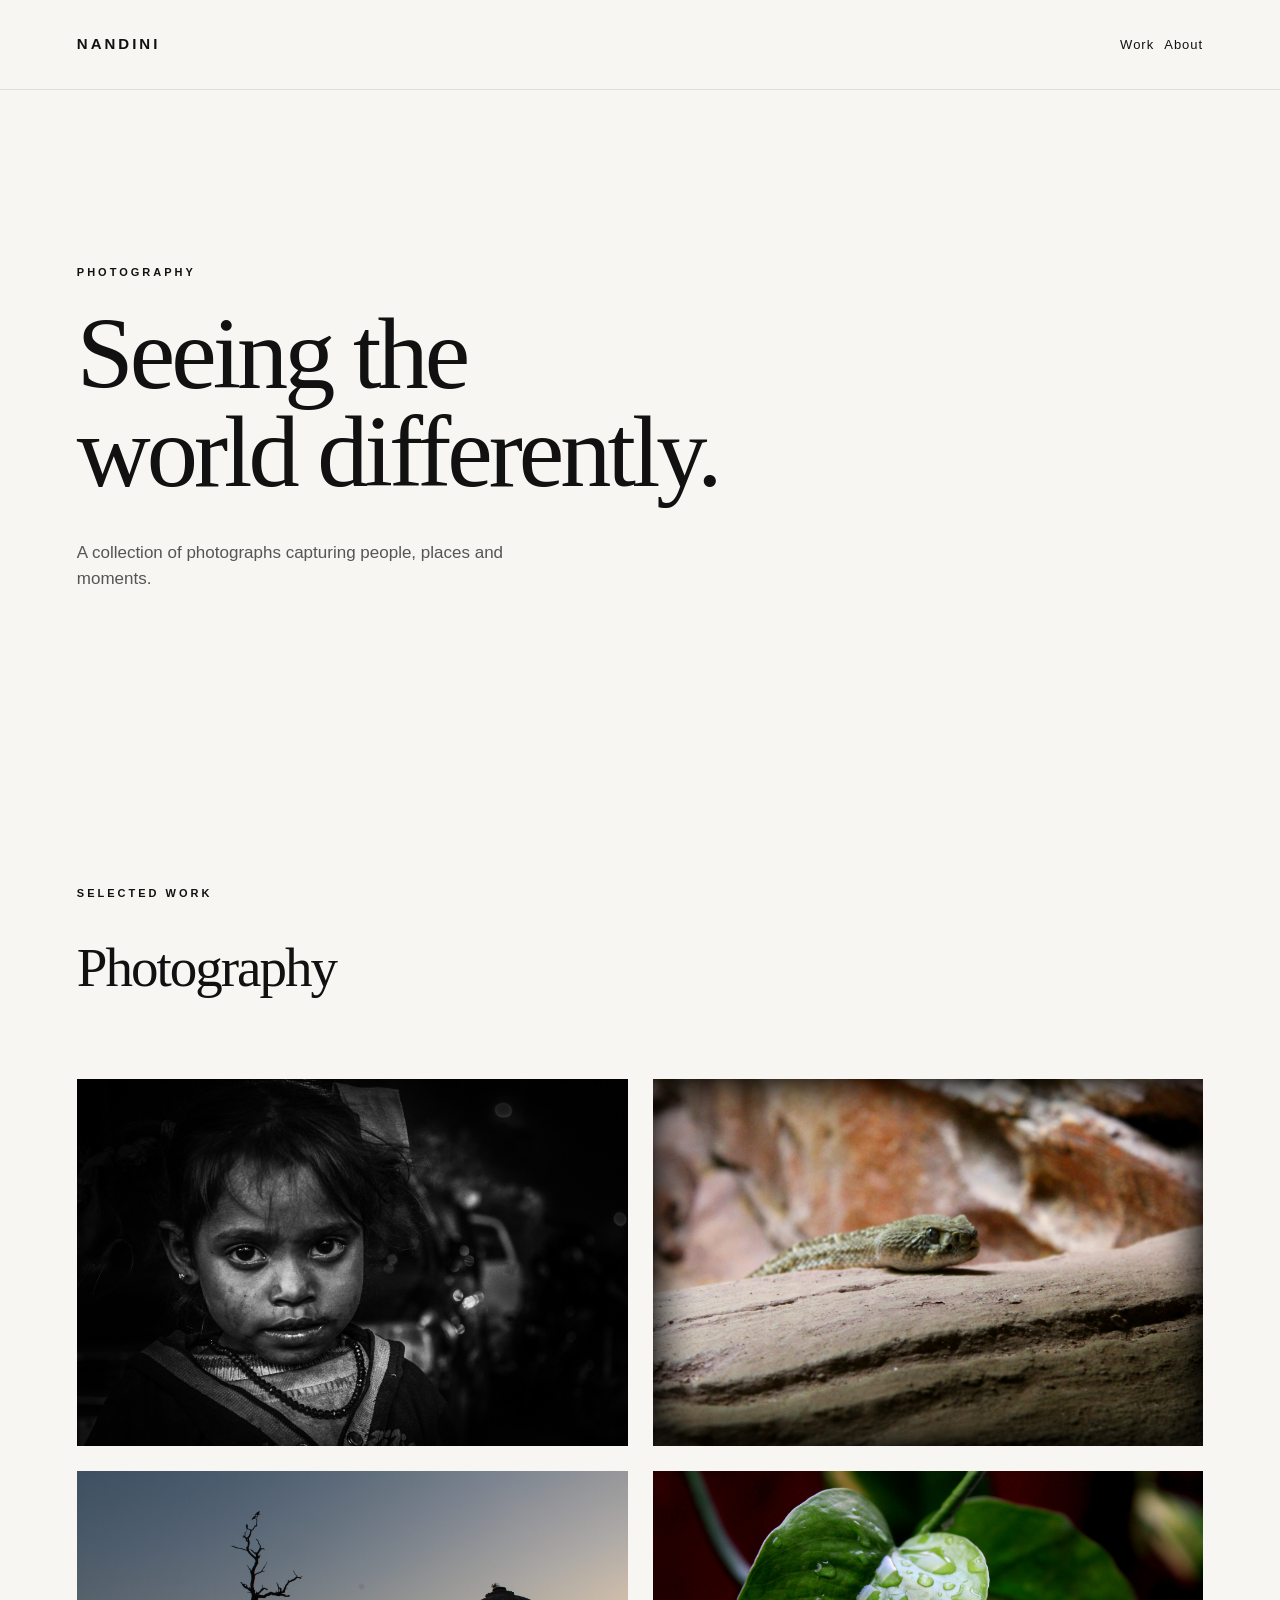
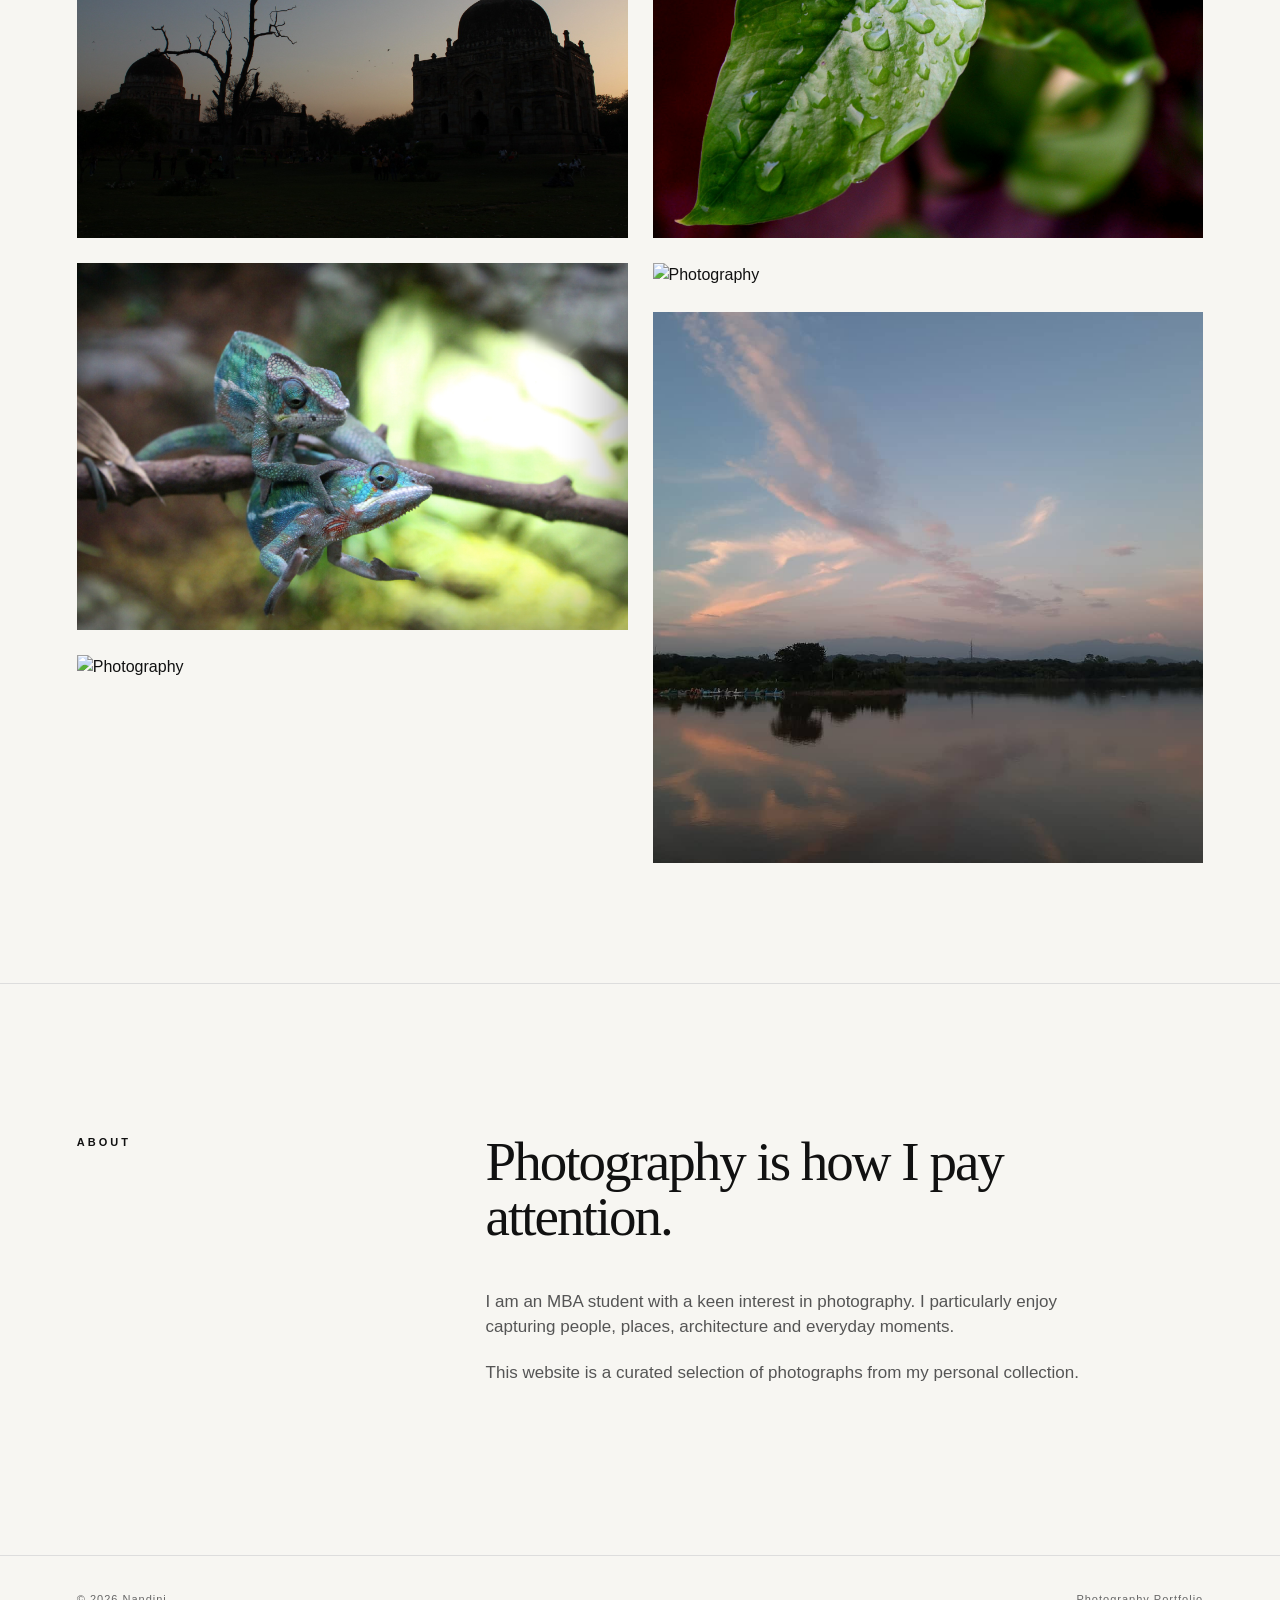
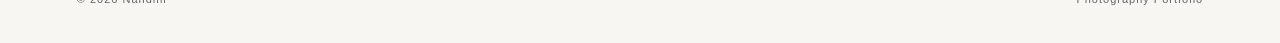
==== index.html @ ea31d05a "Update title in index.html to include full name" ====
<!DOCTYPE html>
<html lang="en">

<head>
    <meta charset="UTF-8">
    <meta name="viewport" content="width=device-width, initial-scale=1.0">

    <title>Nandini Shankhyan | Photography</title>

    <link rel="stylesheet" href="style.css">
</head>

<body>

    <!-- NAVIGATION -->
    <header>
        <div class="logo">NANDINI</div>

        <nav>
            <a href="#work">Work</a>
            <a href="#about">About</a>
        </nav>
    </header>


    <!-- HERO -->
    <section class="hero">

        <div class="hero-text">
            <p class="eyebrow">PHOTOGRAPHY</p>

            <h1>
                Seeing the<br>
                world differently.
            </h1>

            <p class="intro">
                A collection of photographs capturing people,
                places and moments.
            </p>
        </div>

    </section>


    <!-- PORTFOLIO -->
    <section id="work" class="portfolio">

        <div class="section-heading">
            <p class="eyebrow">SELECTED WORK</p>
            <h2>Photography</h2>
        </div>


        <div class="gallery">

            <!-- PHOTO 1 -->
            <div class="photo">
                <img src="images/photo1.jpg" alt="Photography">
            </div>

            <!-- PHOTO 2 -->
            <div class="photo">
                <img src="images/photo2.jpg" alt="Photography">
            </div>

            <!-- PHOTO 3 -->
            <div class="photo">
                <img src="images/photo3.jpg" alt="Photography">
            </div>

            <!-- PHOTO 4 -->
            <div class="photo">
                <img src="images/photo4.jpg" alt="Photography">
            </div>

            <!-- PHOTO 5 -->
            <div class="photo">
                <img src="images/photo5.jpg" alt="Photography">
            </div>

            <!-- PHOTO 6 -->
            <div class="photo">
                <img src="images/photo6.jpg" alt="Photography">
            </div>

            <!-- PHOTO 7 -->
            <div class="photo">
                <img src="images/photo7.jpg" alt="Photography">
            </div>

            <!-- PHOTO 8 -->
            <div class="photo">
                <img src="images/photo8.jpg" alt="Photography">
            </div>

        </div>

    </section>


    <!-- ABOUT -->
    <section id="about" class="about">

        <div class="about-title">
            <p class="eyebrow">ABOUT</p>
        </div>

        <div class="about-text">

            <h2>
                Photography is how I
                pay attention.
            </h2>

            <p>
                I am an MBA student with a keen interest in photography.
                I particularly enjoy capturing people, places, architecture
                and everyday moments.
            </p>

            <p>
                This website is a curated selection of photographs
                from my personal collection.
            </p>

        </div>

    </section>


    <!-- FOOTER -->
    <footer>

        <div>
            © 2026 Nandini
        </div>

        <div>
            Photography Portfolio
        </div>

    </footer>

</body>

</html>
---- style.css ----
* {
    margin: 0;
    padding: 0;
    box-sizing: border-box;
}

html {
    scroll-behavior: smooth;
}

body {
    font-family: Arial, Helvetica, sans-serif;
    background: #f7f6f2;
    color: #111;
    line-height: 1.5;
}


/* NAVIGATION */

header {
    height: 90px;
    padding: 0 6vw;

    display: flex;
    align-items: center;
    justify-content: space-between;

    border-bottom: 1px solid #ddd;
}

.logo {
    font-size: 15px;
    font-weight: 700;
    letter-spacing: 3px;
}

nav {
    display: flex;
    gap: 10px;
}

nav a {
    color: #111;
    text-decoration: none;
    font-size: 13px;
    letter-spacing: 1px;
}

nav a:hover {
    opacity: 0.5;
}


/* HERO */

.hero {
    min-height: 75vh;

    padding: 10vh 6vw;

    display: flex;
    align-items: center;
}

.hero-text {
    max-width: 850px;
}

.eyebrow {
    font-size: 11px;
    letter-spacing: 3px;
    font-weight: 600;

    margin-bottom: 25px;
}

.hero h1 {
    font-family: Georgia, serif;

    font-size: clamp(55px, 8vw, 120px);

    font-weight: 400;

    line-height: 0.95;

    letter-spacing: -4px;
}

.intro {
    max-width: 450px;

    margin-top: 40px;

    font-size: 17px;

    color: #555;
}


/* PORTFOLIO */

.portfolio {
    padding: 120px 6vw;
}

.section-heading {
    margin-bottom: 70px;
}

.section-heading h2 {
    font-family: Georgia, serif;

    font-size: 55px;

    font-weight: 400;

    letter-spacing: -2px;
}


/* GALLERY */

.gallery {
    columns: 2;
    column-gap: 25px;
}

.photo {
    break-inside: avoid;

    margin-bottom: 25px;

    overflow: hidden;
}

.photo img {
    display: block;

    width: 100%;
    height: auto;

    transition: transform 0.5s ease;
}

.photo:hover img {
    transform: scale(1.025);
}


/* ABOUT */

.about {
    padding: 150px 6vw;

    display: grid;

    grid-template-columns: 1fr 2fr;

    gap: 50px;

    border-top: 1px solid #ddd;
}

.about-text {
    max-width: 700px;
}

.about-text h2 {
    font-family: Georgia, serif;

    font-size: 55px;

    font-weight: 400;

    line-height: 1;

    letter-spacing: -2px;

    margin-bottom: 45px;
}

.about-text p {
    max-width: 600px;

    font-size: 17px;

    color: #555;

    margin-bottom: 20px;
}


/* FOOTER */

footer {
    padding: 35px 6vw;

    border-top: 1px solid #ddd;

    display: flex;
    justify-content: space-between;

    font-size: 11px;

    letter-spacing: 1px;

    color: #666;
}


/* MOBILE */

@media (max-width: 700px) {

    header {
        height: 75px;

        padding: 0 5vw;
    }

    nav {
        gap: 18px;
    }

    .hero {
        min-height: 70vh;

        padding: 8vh 5vw;
    }

    .hero h1 {
        font-size: 55px;

        letter-spacing: -2px;
    }

    .portfolio {
        padding: 90px 5vw;
    }

    .gallery {
        columns: 1;
    }

    .about {
        padding: 100px 5vw;

        display: block;
    }

    .about-title {
        margin-bottom: 50px;
    }

    .about-text h2 {
        font-size: 45px;
    }

    footer {
        padding: 30px 5vw;

        flex-direction: column;

        gap: 10px;
    }

}
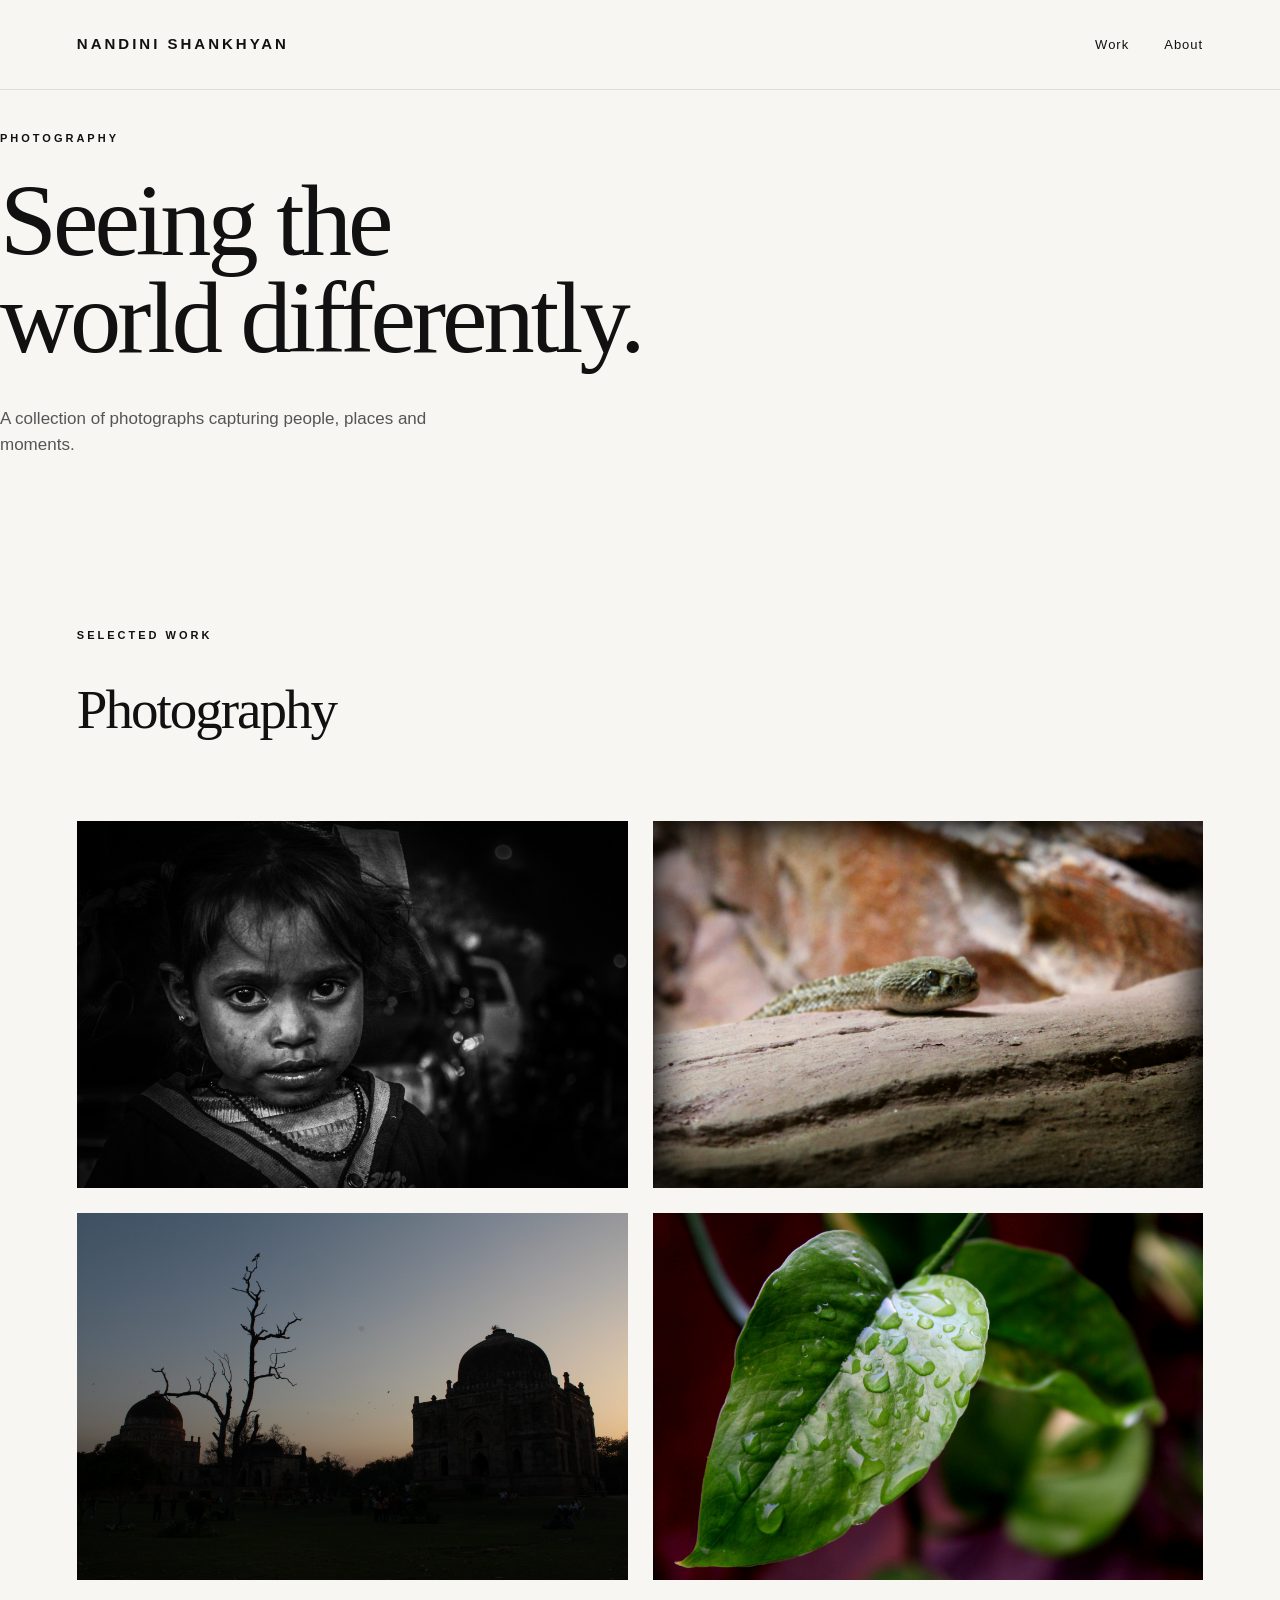
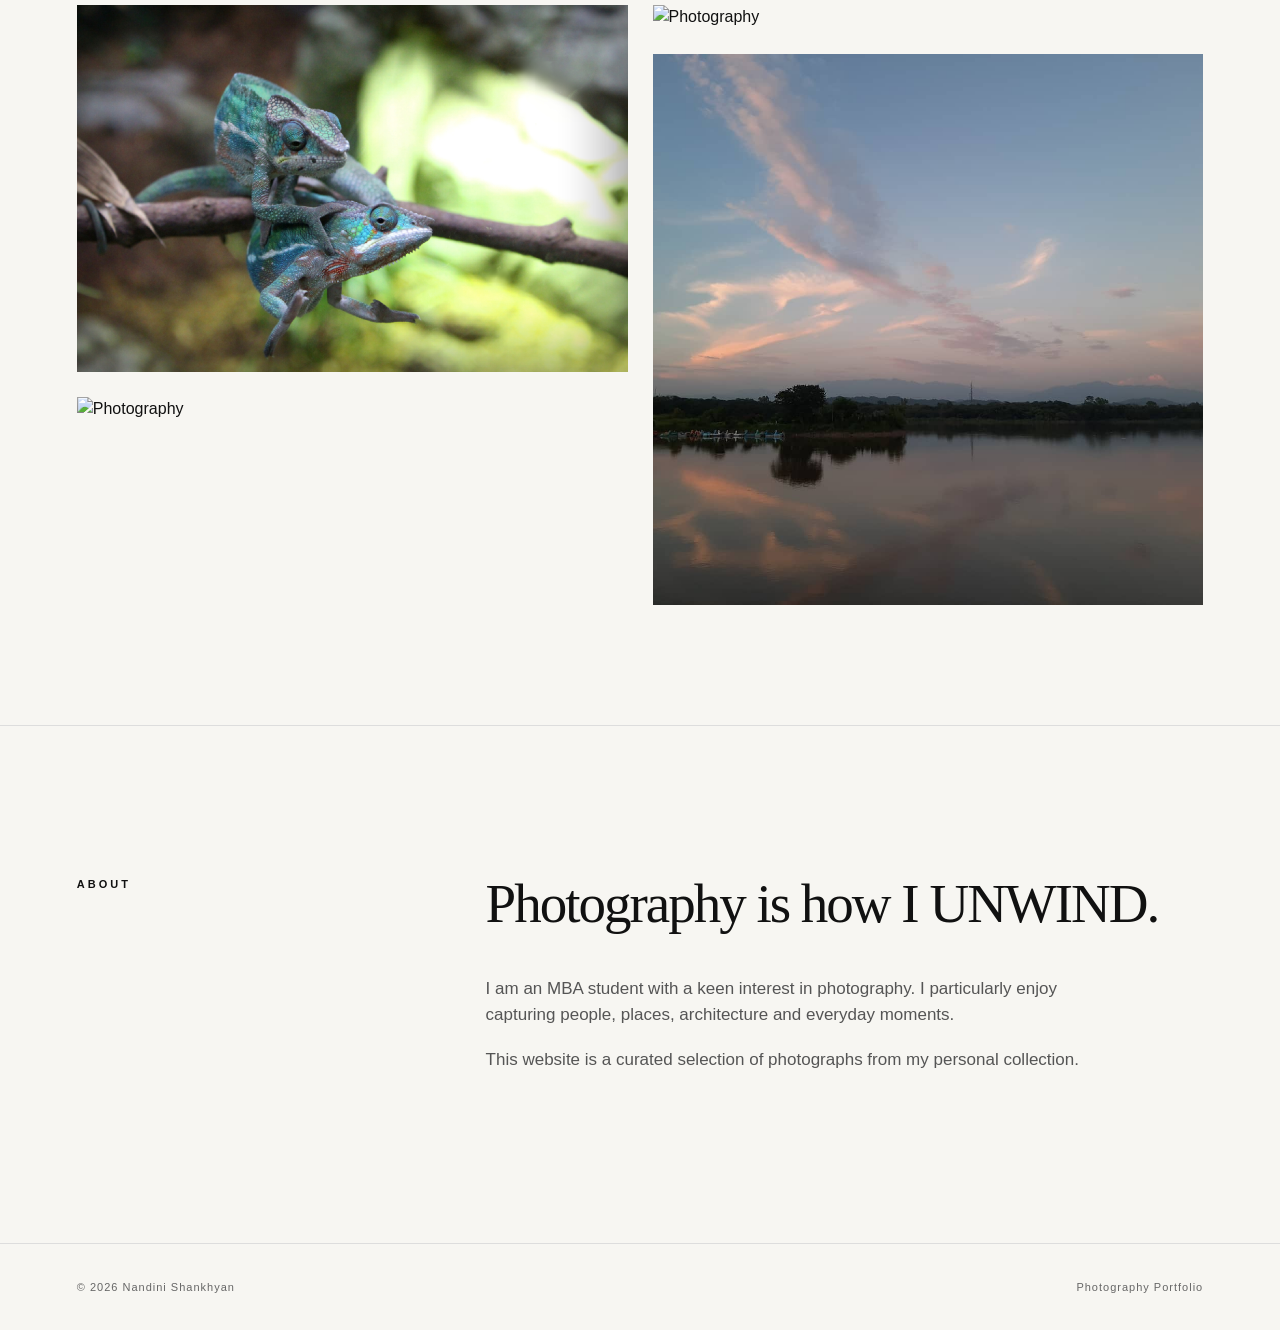
==== commit 52525013: "Update logo and footer text to include full name" ====
--- a/index.html
+++ b/index.html
@@ -14,7 +14,7 @@
 
     <!-- NAVIGATION -->
     <header>
-        <div class="logo">NANDINI</div>
+        <div class="logo">NANDINI SHANKHYAN</div>
 
         <nav>
             <a href="#work">Work</a>
@@ -110,7 +110,7 @@
 
             <h2>
                 Photography is how I
-                pay attention.
+                UNWIND.
             </h2>
 
             <p>
@@ -133,7 +133,7 @@
     <footer>
 
         <div>
-            © 2026 Nandini
+            © 2026 Nandini Shankhyan
         </div>
 
         <div>
--- a/style.css
+++ b/style.css
@@ -37,7 +37,7 @@
 
 nav {
     display: flex;
-    gap: 10px;
+    gap: 35px;
 }
 
 nav a {
@@ -55,9 +55,9 @@
 /* HERO */
 
 .hero {
-    min-height: 75vh;
-
-    padding: 10vh 6vw;
+    min-height: auto;
+
+    padding: 40px 0 50px;
 
     display: flex;
     align-items: center;
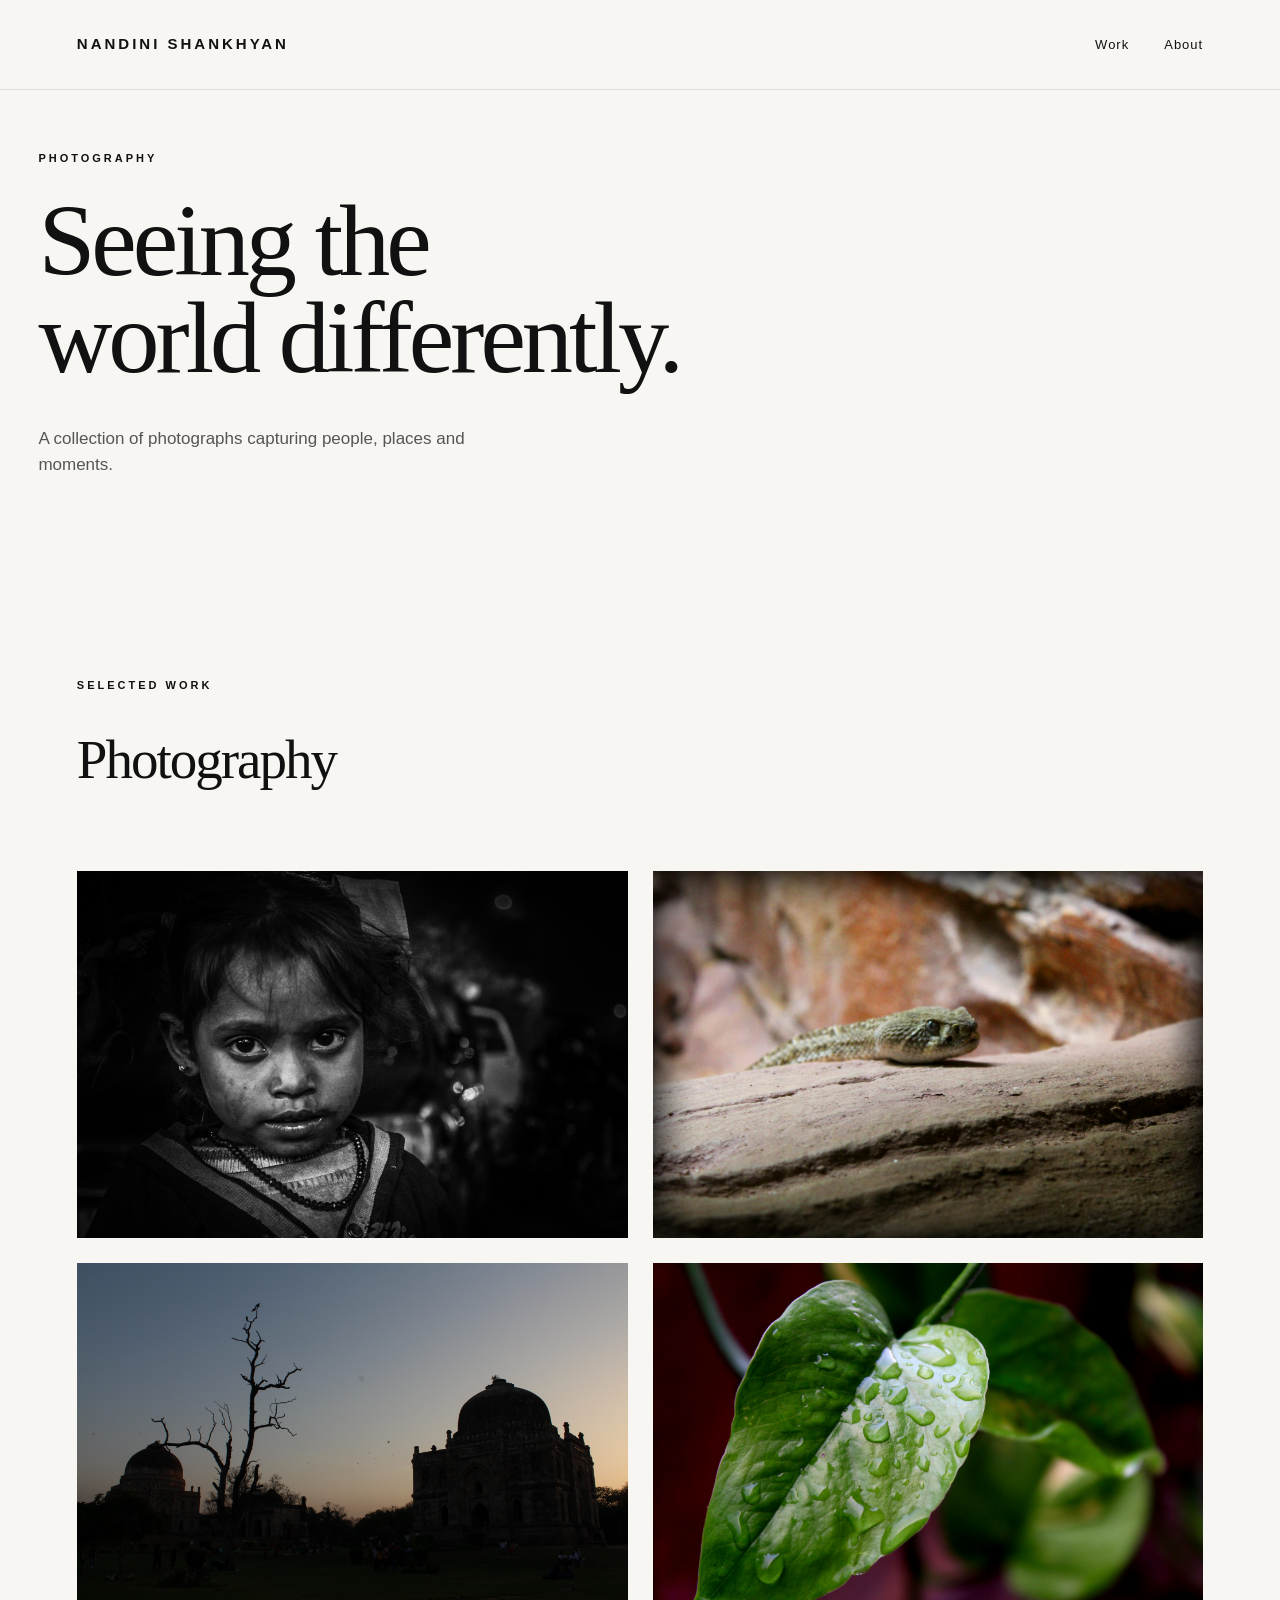
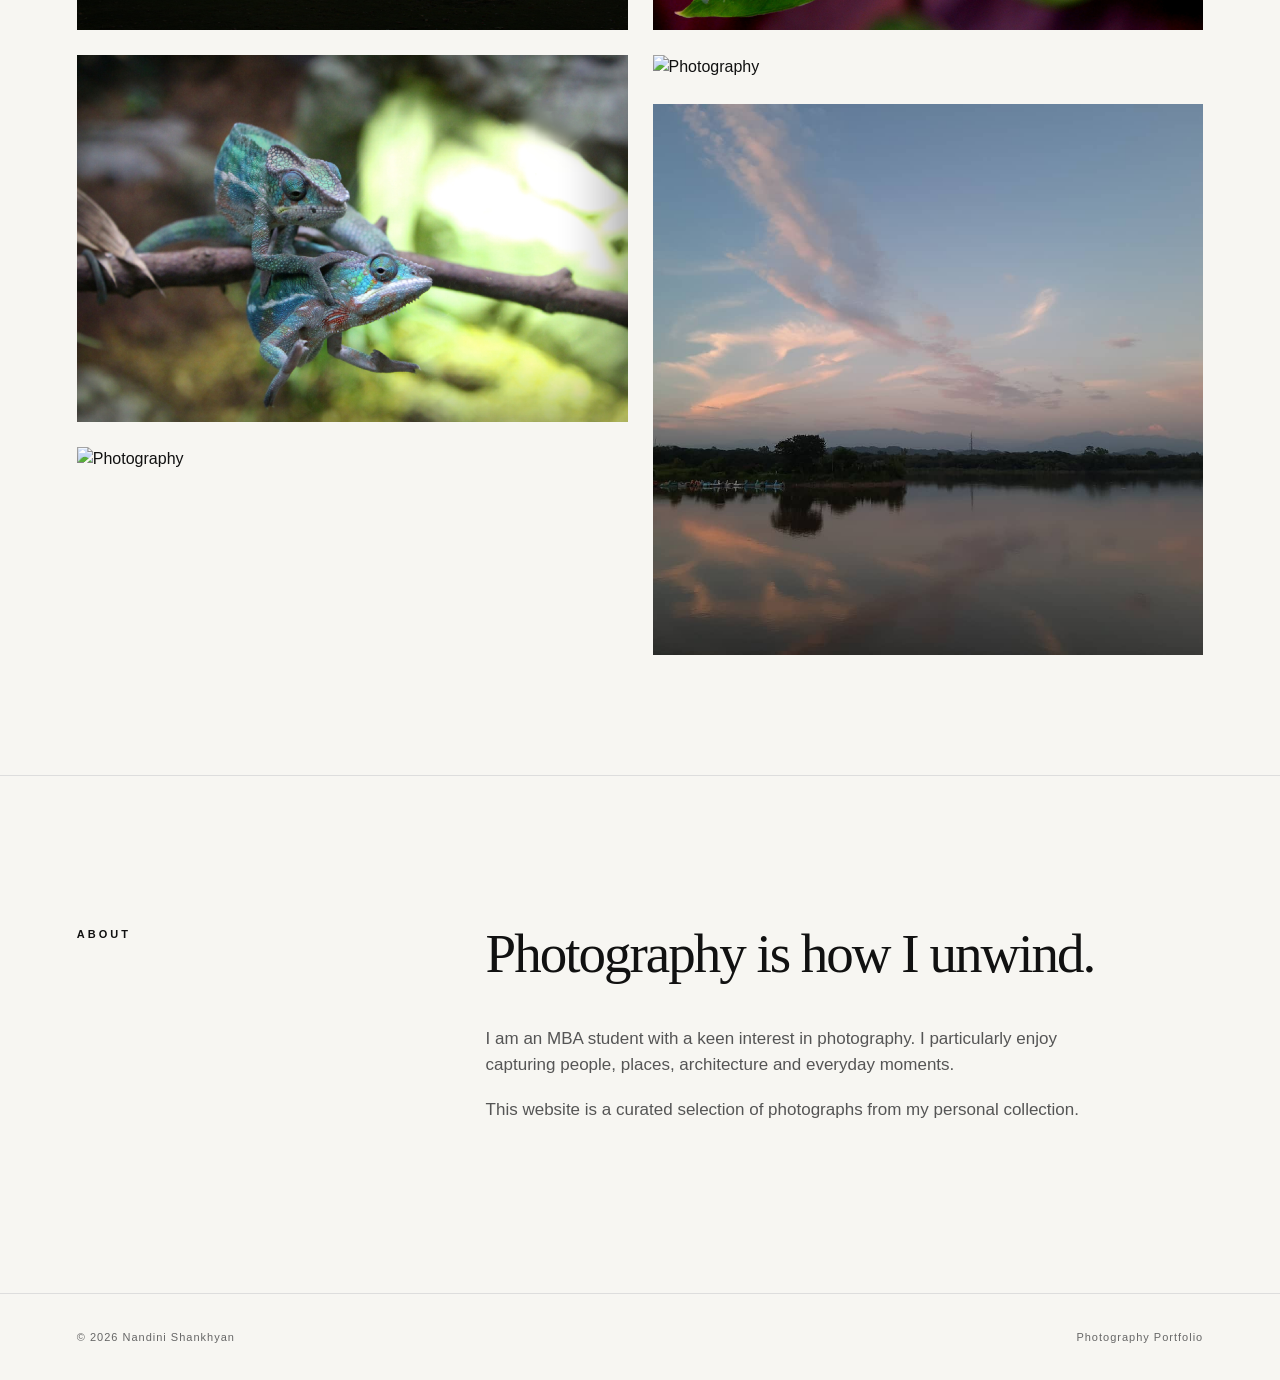
==== commit 833f03aa: "Change 'UNWIND' to 'unwind' in index.html" ====
--- a/index.html
+++ b/index.html
@@ -110,7 +110,7 @@
 
             <h2>
                 Photography is how I
-                UNWIND.
+                unwind.
             </h2>
 
             <p>
--- a/style.css
+++ b/style.css
@@ -57,7 +57,7 @@
 .hero {
     min-height: auto;
 
-    padding: 40px 0 50px;
+    padding: 60px 3vw 80px;
 
     display: flex;
     align-items: center;
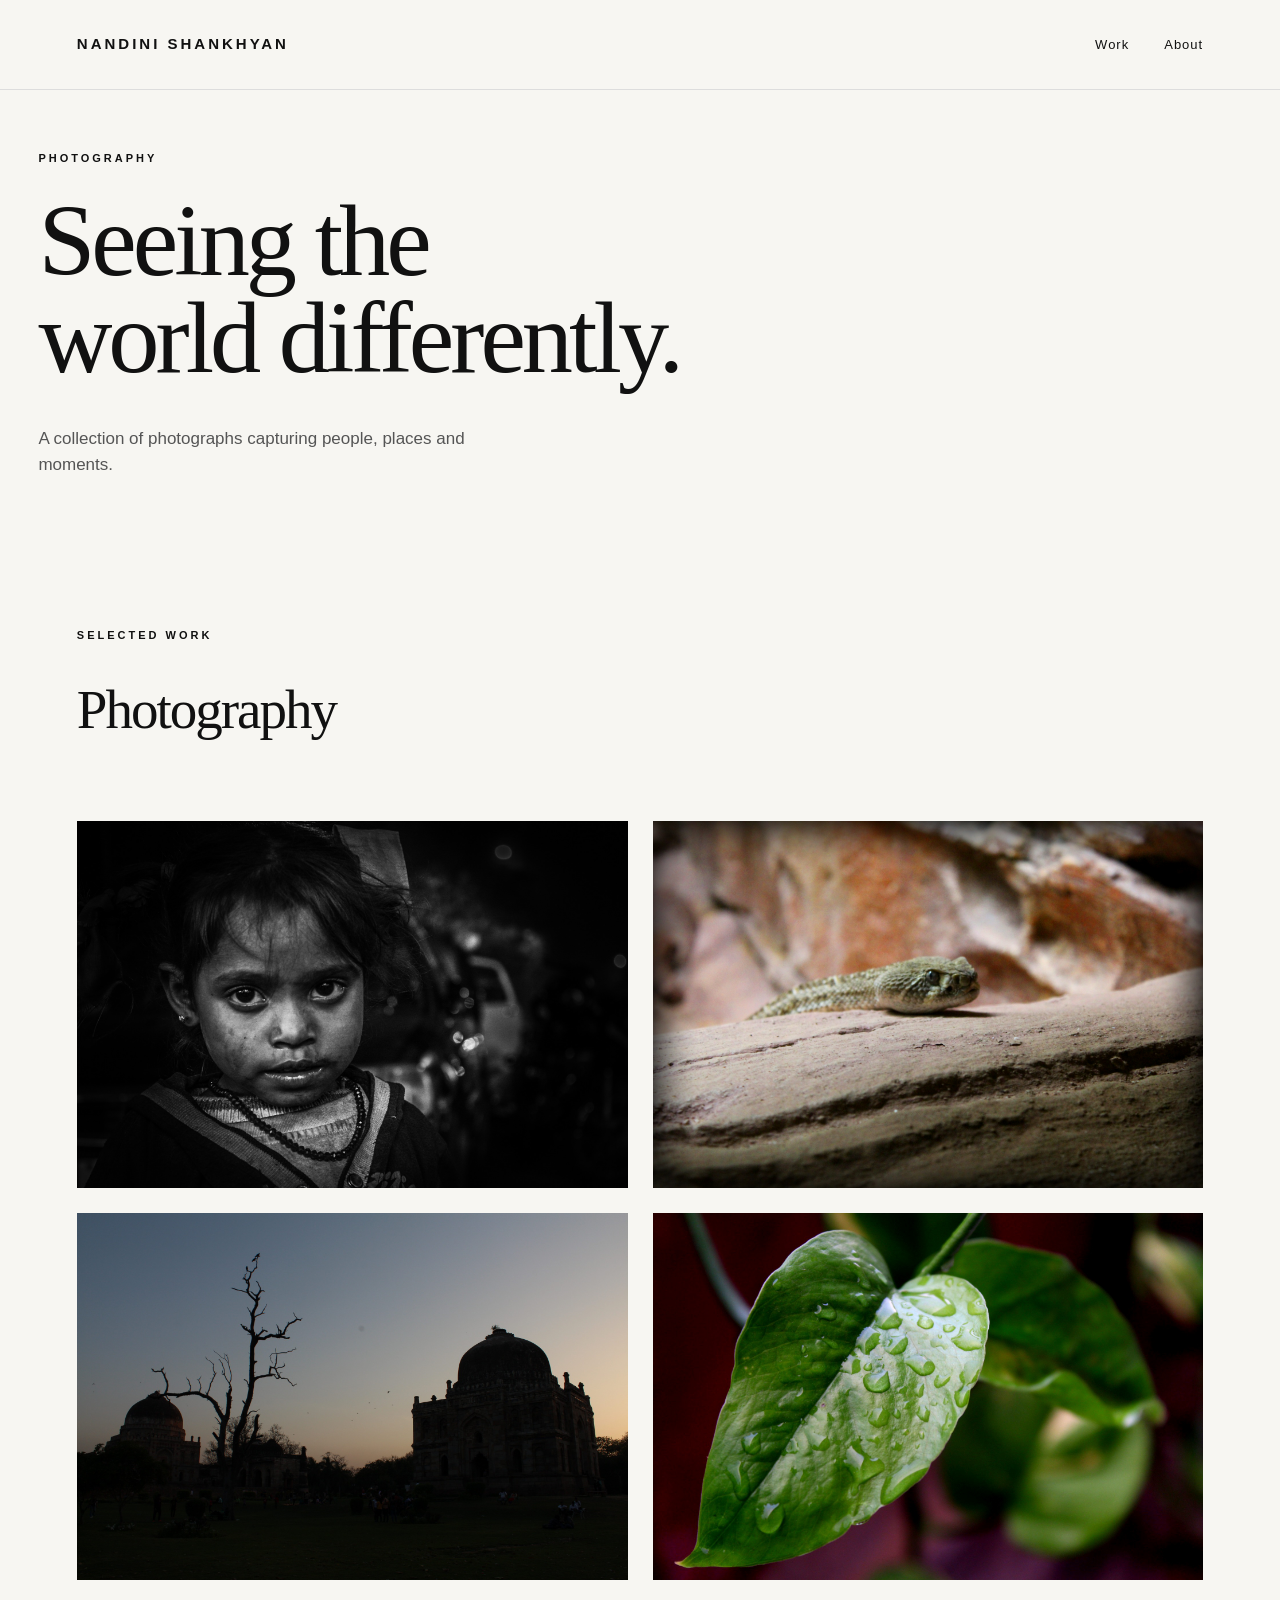
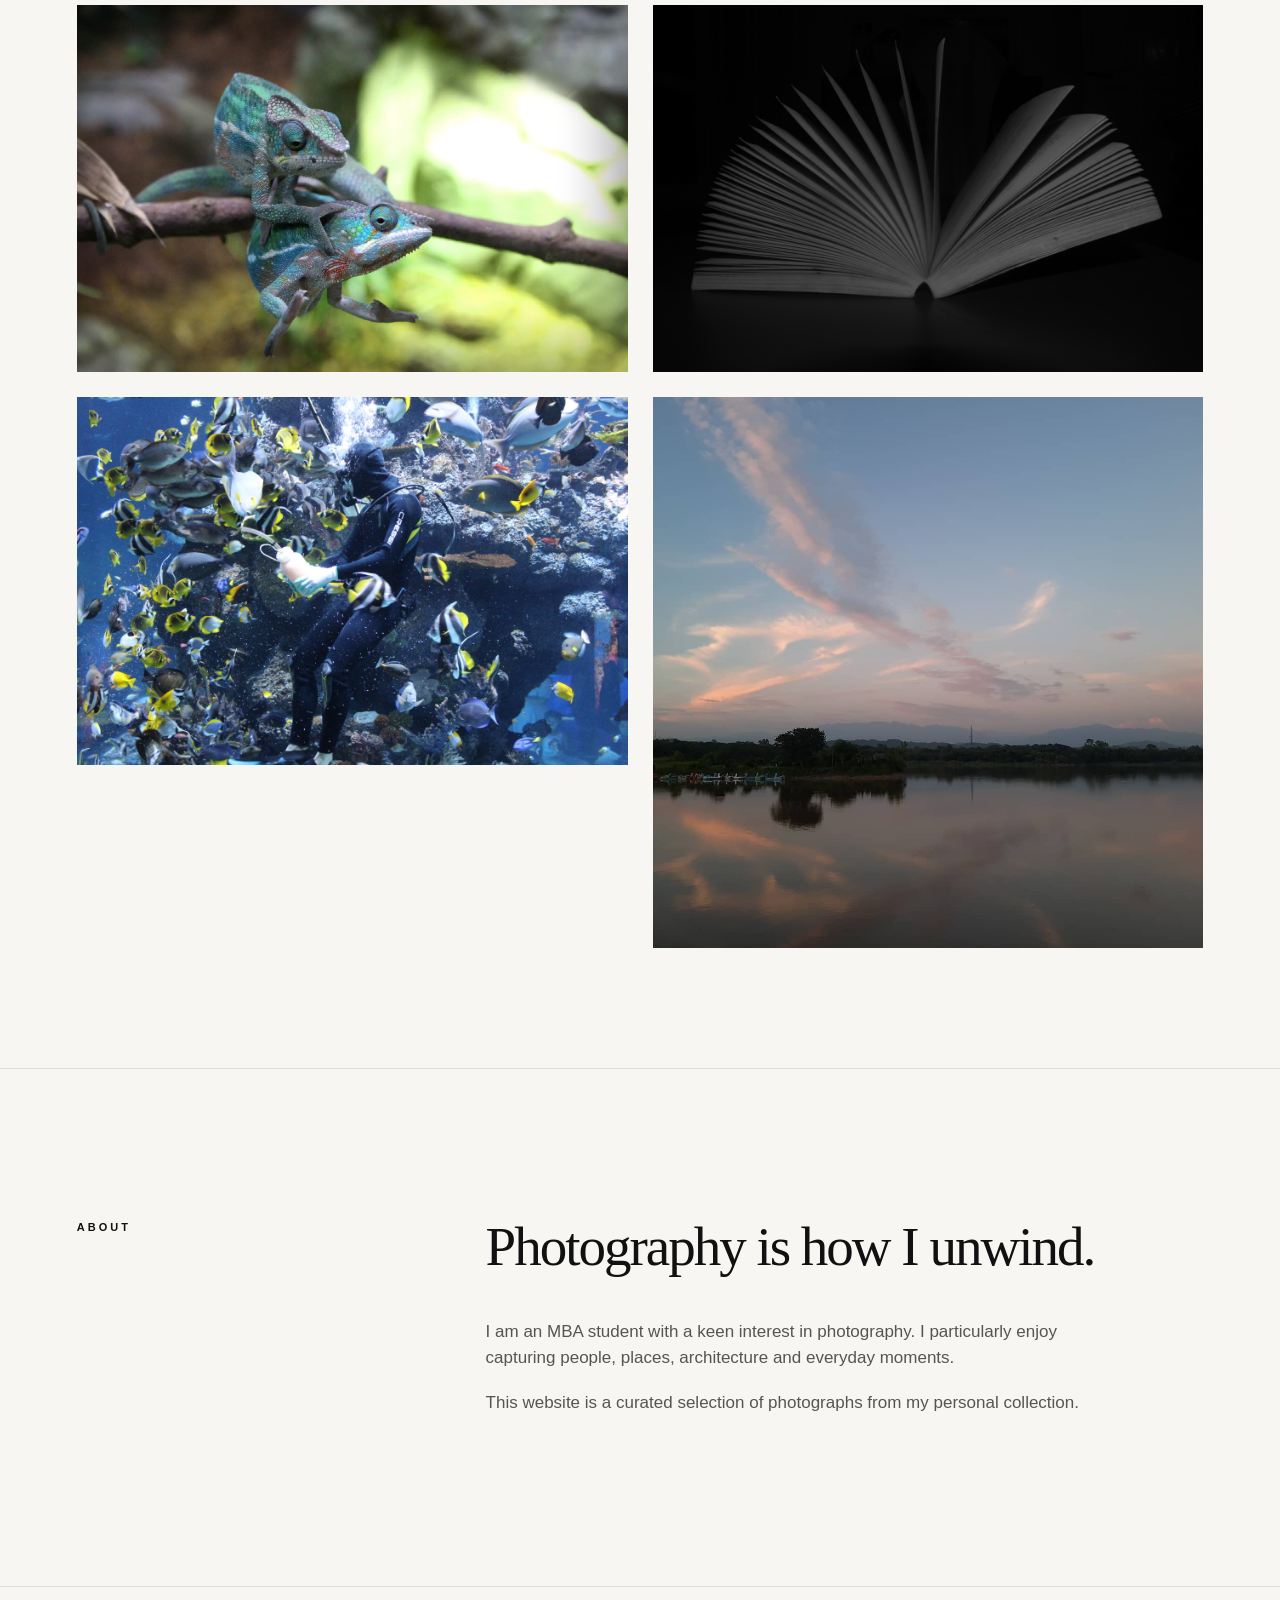
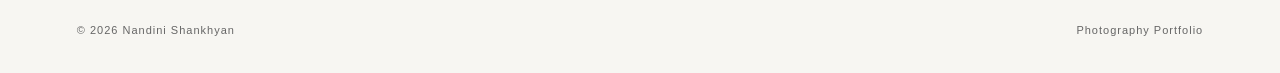
==== commit a16e88fc: "Change image file extensions from .jpg to .JPG" ====
--- a/index.html
+++ b/index.html
@@ -71,7 +71,7 @@
 
             <!-- PHOTO 4 -->
             <div class="photo">
-                <img src="images/photo4.jpg" alt="Photography">
+                <img src="images/photo4.JPG" alt="Photography">
             </div>
 
             <!-- PHOTO 5 -->
@@ -86,7 +86,7 @@
 
             <!-- PHOTO 7 -->
             <div class="photo">
-                <img src="images/photo7.jpg" alt="Photography">
+                <img src="images/photo7.JPG" alt="Photography">
             </div>
 
             <!-- PHOTO 8 -->
--- a/style.css
+++ b/style.css
@@ -57,7 +57,7 @@
 .hero {
     min-height: auto;
 
-    padding: 60px 3vw 80px;
+    padding: 60px 3vw 30px;
 
     display: flex;
     align-items: center;
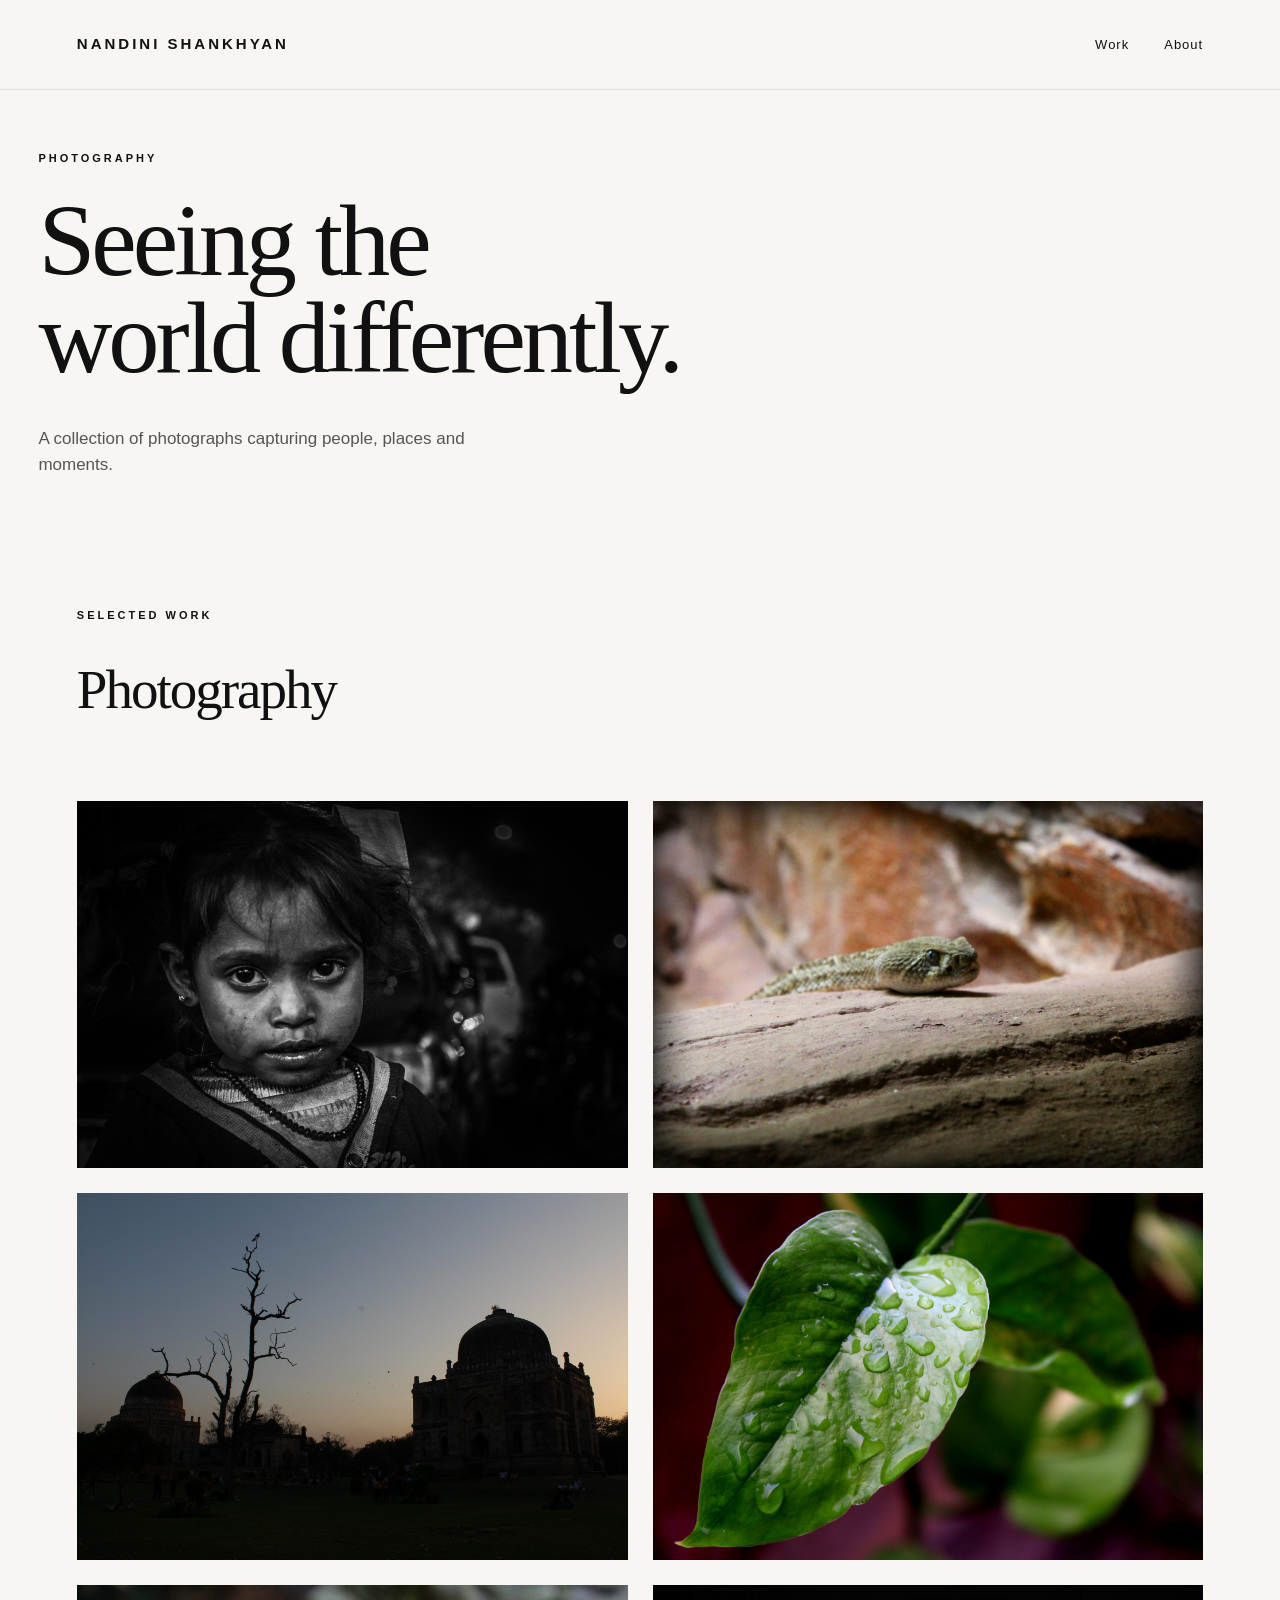
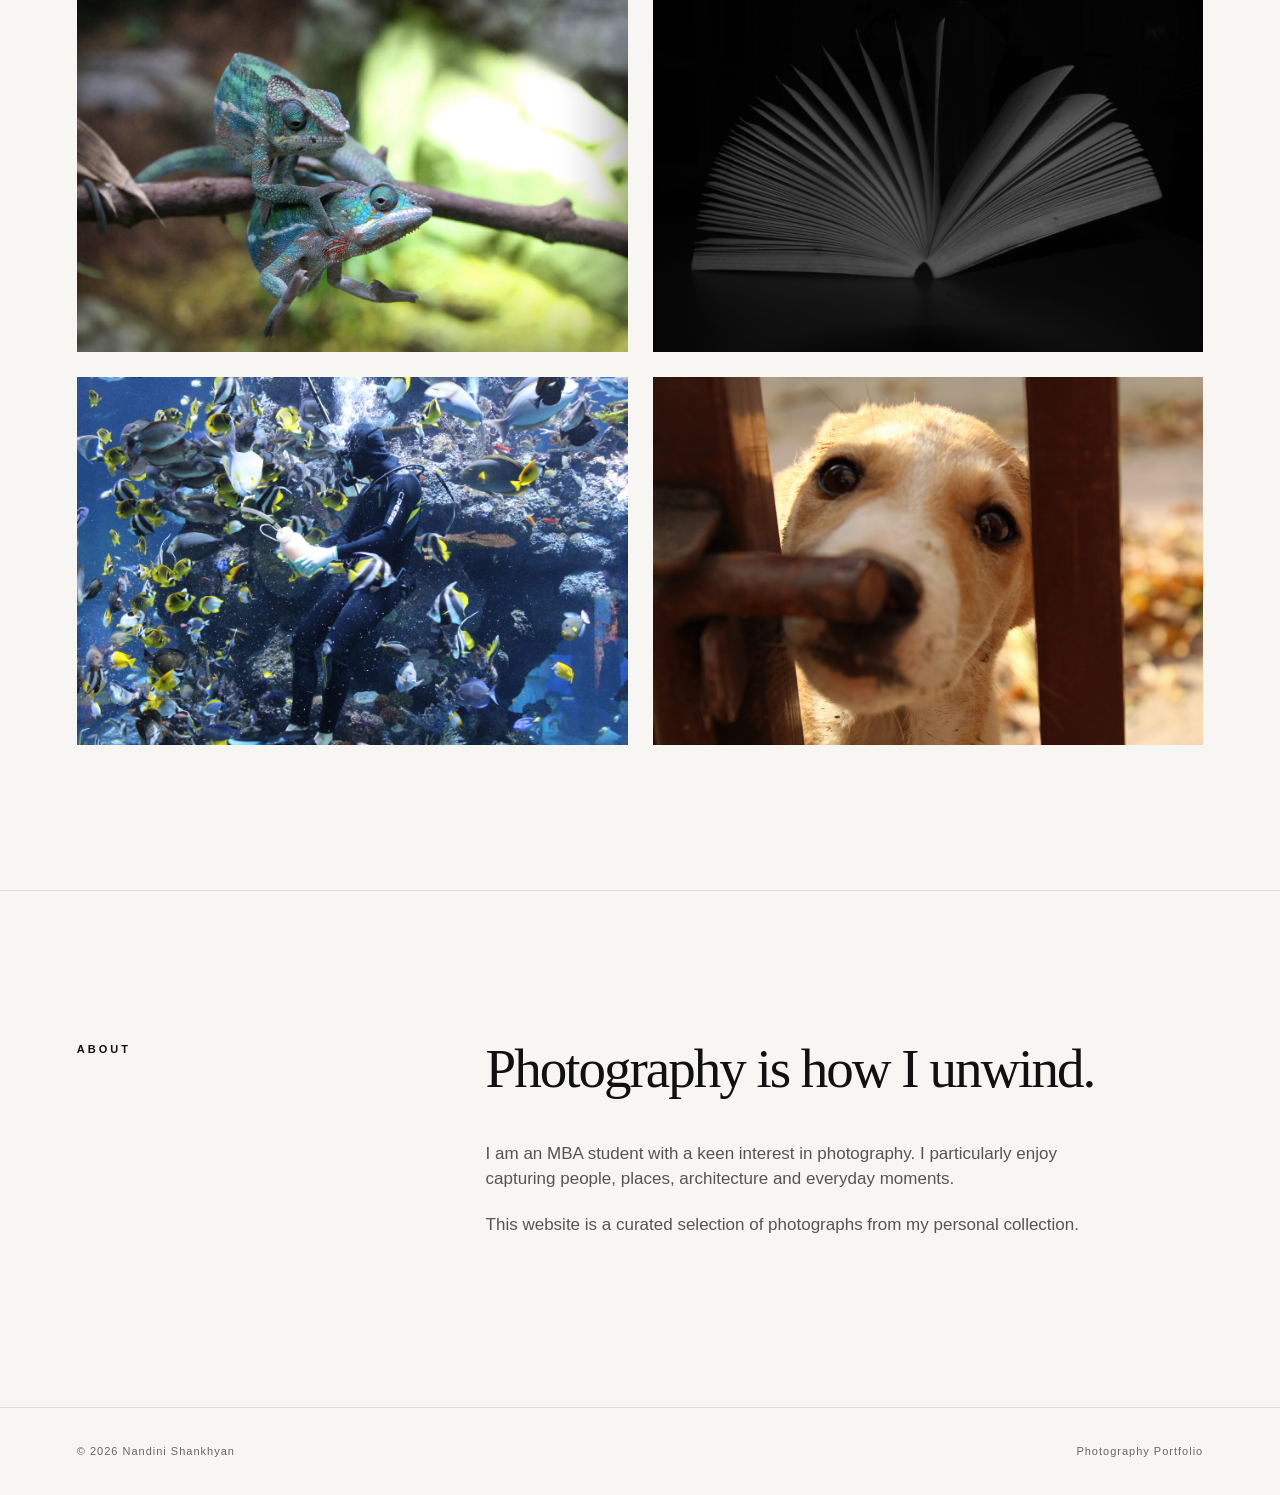
==== commit 8f1d5f03: "Change photo8 image file extension to uppercase" ====
--- a/index.html
+++ b/index.html
@@ -91,7 +91,7 @@
 
             <!-- PHOTO 8 -->
             <div class="photo">
-                <img src="images/photo8.jpg" alt="Photography">
+                <img src="images/photo8.JPG" alt="Photography">
             </div>
 
         </div>
--- a/style.css
+++ b/style.css
@@ -57,7 +57,7 @@
 .hero {
     min-height: auto;
 
-    padding: 60px 3vw 30px;
+    padding: 60px 3vw 10px;
 
     display: flex;
     align-items: center;
